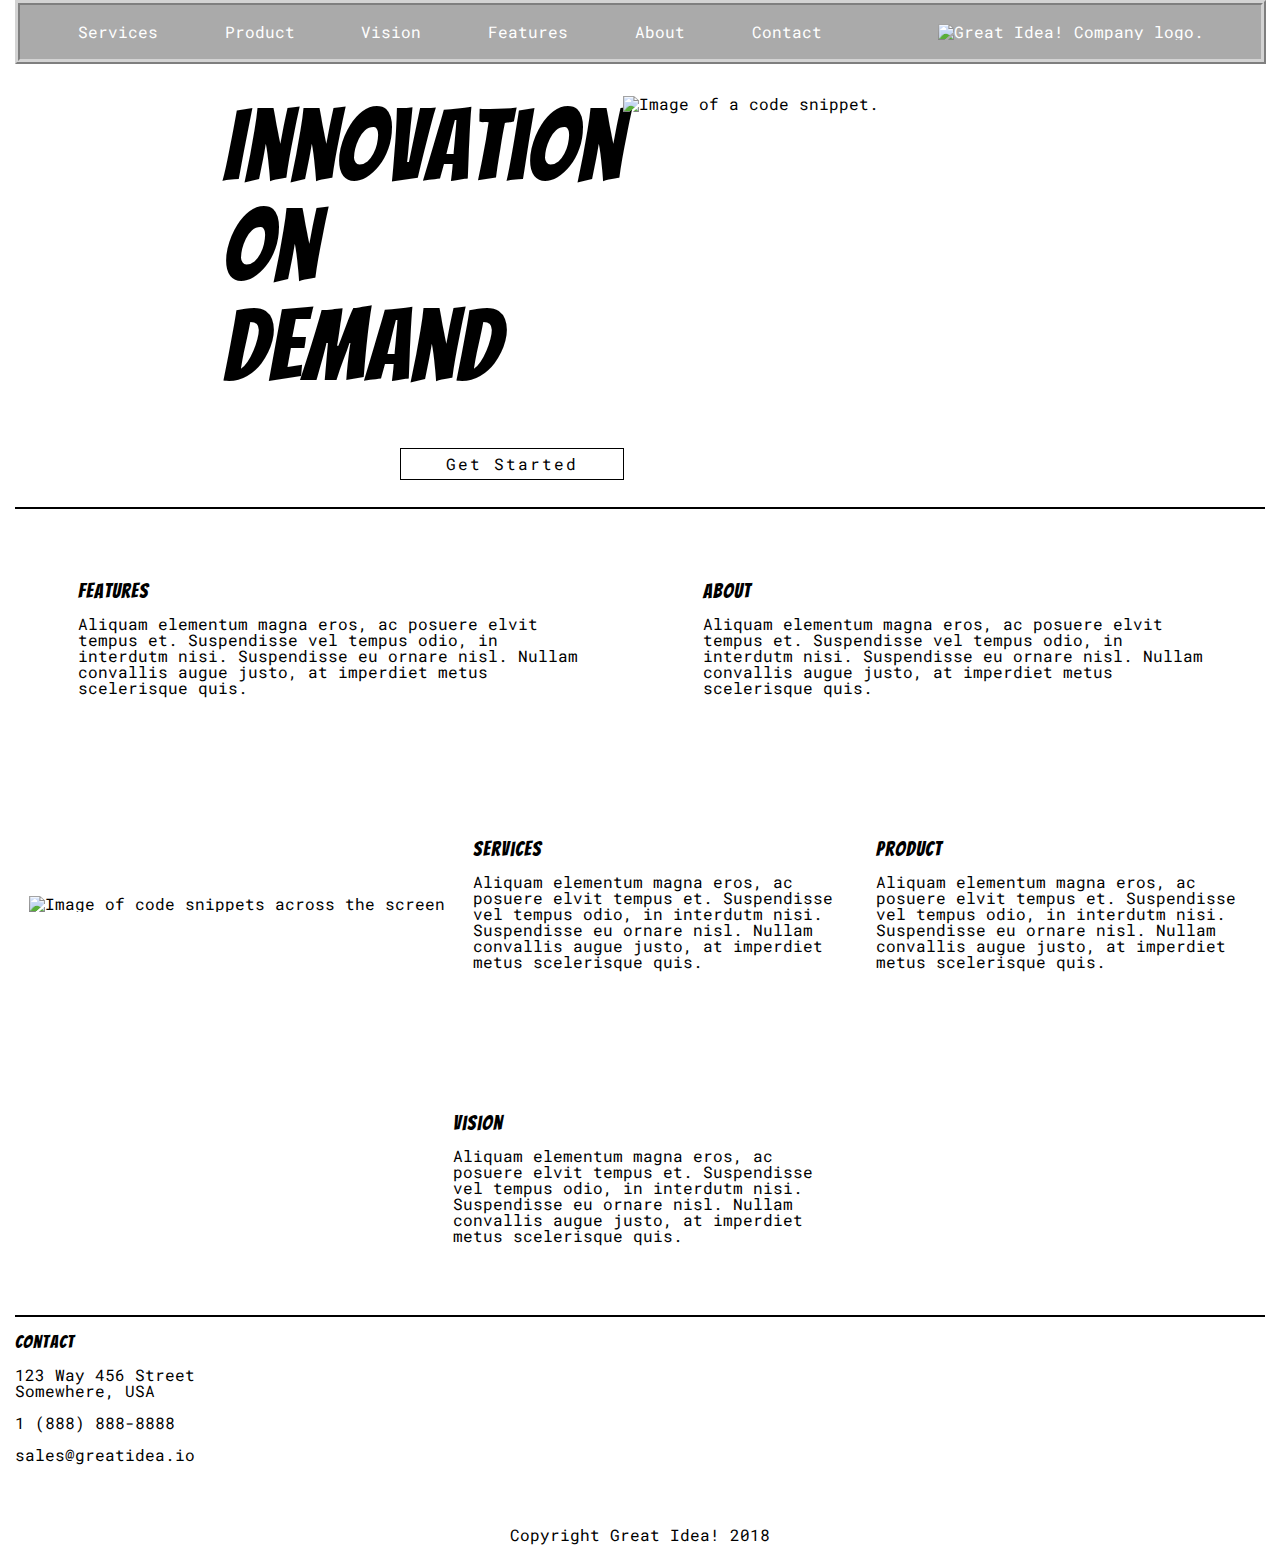
==== great-idea/index.html @ 2ae004ed "Finished Project, No Stretch" ====
<!doctype html>
<!-- Bernard Johnson -->
<html lang="en">
<head>
  <meta charset="utf-8">

  <title>Great Idea!</title>

  <link href="https://fonts.googleapis.com/css?family=Roboto+Mono" rel="stylesheet">
  <link href="https://fonts.googleapis.com/css?family=Bangers|Titillium+Web" rel="stylesheet">
  <link rel="stylesheet" href="css/index.css">

  <!--[if lt IE 9]>
    <script src="https://cdnjs.cloudflare.com/ajax/libs/html5shiv/3.7.3/html5shiv.js"></script>
  <![endif]-->
</head>

  <body>
    <div class='nav-bar'>
      <nav class='nav-container'>
        <a href='services.html'>Services</a>
        <a href='#'>Product</a>
        <a href='#'>Vision</a>
        <a href='#'>Features</a>
        <a href='about.html'>About</a>
        <a href='#'>Contact</a>
      </nav>
      <a href='index.html' id='logo'><img class="logo" src="img/logo.png" alt="Great Idea! Company logo."></a>
    </div>

    <header class='home'>
      <h1>Innovation <br>
        On <br>
        Demand</h1>

      <a href='#'>Get Started</a>

      <img src="img/header-img.png" alt="Image of a code snippet.">
    </header>

    <section class='container'>

      <section class='main-content one'>
        <h2>Features</h2>
        <p>Aliquam elementum magna eros, ac posuere elvit tempus et. Suspendisse vel tempus odio, in interdutm nisi. Suspendisse eu ornare nisl. Nullam convallis augue justo, at imperdiet metus scelerisque quis.</p>
      </section>

      <section class='main-content two'>
        <h2>About</h2>
        <p>Aliquam elementum magna eros, ac posuere elvit tempus et. Suspendisse vel tempus odio, in interdutm nisi. Suspendisse eu ornare nisl. Nullam convallis augue justo, at imperdiet metus scelerisque quis.</p>
      </section>

      <img class="middle-img" src="img/mid-page-accent.jpg" alt="Image of code snippets across the screen">

      <section class='lower-content'>
        <h2>Services</h2>
        <p>Aliquam elementum magna eros, ac posuere elvit tempus et. Suspendisse vel tempus odio, in interdutm nisi. Suspendisse eu ornare nisl. Nullam convallis augue justo, at imperdiet metus scelerisque quis.</p>
      </section>

      <section class='lower-content'>
        <h2>Product</h2>
        <p>  Aliquam elementum magna eros, ac posuere elvit tempus et. Suspendisse vel tempus odio, in interdutm nisi. Suspendisse eu ornare nisl. Nullam convallis augue justo, at imperdiet metus scelerisque quis.</p>
      </section>

      <section class='lower-content'>
        <h2>Vision</h2>
        <p>Aliquam elementum magna eros, ac posuere elvit tempus et. Suspendisse vel tempus odio, in interdutm nisi. Suspendisse eu ornare nisl. Nullam convallis augue justo, at imperdiet metus scelerisque quis.</p>
      </section>

    </section>

    <footer>
      <h3>Contact</h3>
      <address>
        <p>123 Way 456 Street <br>
        Somewhere, USA </p>
        <p>1 (888) 888-8888</p>
        <p>sales@greatidea.io</p>
      </address>

      <p class='copyright'>Copyright Great Idea! 2018</p>
    </footer>

  </body>
</html>
---- great-idea/css/index.css ----
/* http://meyerweb.com/eric/tools/css/reset/
   v2.0 | 20110126
   License: none (public domain)
*/

html, body, div, span, applet, object, iframe,
h1, h2, h3, h4, h5, h6, p, blockquote, pre,
a, abbr, acronym, address, big, cite, code,
del, dfn, em, img, ins, kbd, q, s, samp,
small, strike, strong, sub, sup, tt, var,
b, u, i, center,
dl, dt, dd, ol, ul, li,
fieldset, form, label, legend,
table, caption, tbody, tfoot, thead, tr, th, td,
article, aside, canvas, details, embed,
figure, figcaption, footer, header, hgroup,
menu, nav, output, ruby, section, summary,
time, mark, audio, video {
	margin: 0;
	padding: 0;
	border: 0;
	font-size: 100%;
	font: inherit;
	vertical-align: baseline;
}
/* HTML5 display-role reset for older browsers */
article, aside, details, figcaption, figure,
footer, header, hgroup, menu, nav, section {
	display: block;
}
body {
	line-height: 1;
}
ol, ul {
	list-style: none;
}
blockquote, q {
	quotes: none;
}
blockquote:before, blockquote:after,
q:before, q:after {
	content: '';
	content: none;
}
table {
	border-collapse: collapse;
	border-spacing: 0;
}

/* Set every element's box-sizing to border-box */
* {
    box-sizing: border-box;
}

html, body {
    height: 100%;
		width: 1250px;
		margin: 0 auto;
    font-family: 'Roboto Mono', monospace, 'Titillium Web', sans-serif;
}

h1, h2, h3, h4, h5 {
    font-family: 'Bangers', cursive;
    letter-spacing: 1px;
    margin-bottom: 15px;
}

/* Your code starts here! */


h1 {
	font-size: 100px;
}

h2 {
	font-size: 20px;
}

h3 {
	font-size: 18px;
	margin: 0;
}
/*Fixed navigation-bar*/
.nav-bar {
	background-color: #AAAAAA;
	position: fixed;
	top: 0;
	width: 78.2em;
	height: 4em;
	z-index: 2;
	border: 5px ridge lightgrey;
	display: flex;
	justify-content: space-around;
	align-items: center;
}

.nav-container{
	display: flex;
	width: 60%;
	justify-content: space-between;

}

.nav-bar a {

	text-decoration: none;
	color:  white;
}

/*navbar animation*/
.nav-bar a::before {
	content: '';
	display: block;
	height: 2px;
	width: 0%;
	background-color: black;


	position: absolute;
	top: 0;

	transition: all ease-in-out 250ms;
}

.nav-bar a:hover::before {
	width: 5%;
}

#logo:hover::before {
	width: 0%;
}

.nav-bar a:hover {
	color: black;
}

header.home, img.home {
	margin: 6em;
	margin-left: 13em;
	display: flex;
}

header h1.home {
	margin-left: 4em;
	margin-top: .1em;
	text-align: center;
}

header img.home {
	position: absolute;
	right: 10em;
}

header a {
	position: absolute;
	left: 25em;
	top: 28em;
	border: 1px solid black;
	padding: 7px 45px;
	letter-spacing: 2px;
	color:black;
	text-decoration: none;
}

header a:hover {
	background-color: silver;
	border: 1px solid black;
	color: black;
}

.container {
	border-top: 2px solid black;
	border-bottom: 2px solid black;
	height: 90%;
	display: flex;
	align-items: center;
	flex-wrap: wrap;
}

.main-content {
	width: 40%;
	margin: 0 auto;
}


.middle-img {
	align-self: center;
		margin: 0 auto;
}

.lower-content {
 width: 30%;
 	margin: 0 auto;
}

footer {
	width: auto;
	margin-top: 1em;
}

footer address p {
	margin-top: 1em;
}

.copyright {
	text-align: center;
	margin: 4em 0;
}

}

/*Services*/
.services-head{
	display: flex;
	flex-wrap: wrap;

}

.services-header-img {
	width: 100%;
}

.services-head h1 {
	font-size: 48px;
}

.services-head h1  {
	margin-top: 40px;
	padding: 0px;
}

.services-content {
	margin: 0;
	display: flex;
	flex-wrap: wrap;
	justify-content: space-around;
	border-top: 2px solid black;
	border-bottom: 2px solid black;
	margin: 3em auto;
	padding: 2em 0;
}

.service-box {
	display: flex;
	flex-direction: column;
	border: 1px solid black;
	margin-bottom: 2em;
	width: 40%;
}

.service-box h2 {
	margin-left: 20px;
	margin-top: 20px;
}

.service-box p {
	margin-left: 20px;
}

.service-box a {
	text-decoration: none;
	text-align: center;
	border: 1px solid black;
	border-radius: 3px;
	width: 25%;
	padding: 0.5em 0;
	color: black;
	font-size: 14px;
	margin: 20px 0 20px 20px;
}

.service-box a:hover {
	background-color: rgba(0,0,0, 0.1);
	font-weight: bold;
}
.footer-container {
	display: flex;
}

.facts p {
	width: 85%;
	line-height: 25px;
}

.facts ul {
	list-style-type: square;
	margin: 2em 0 0 1em;
}

.facts ul li {
	padding: 10px 0;
}
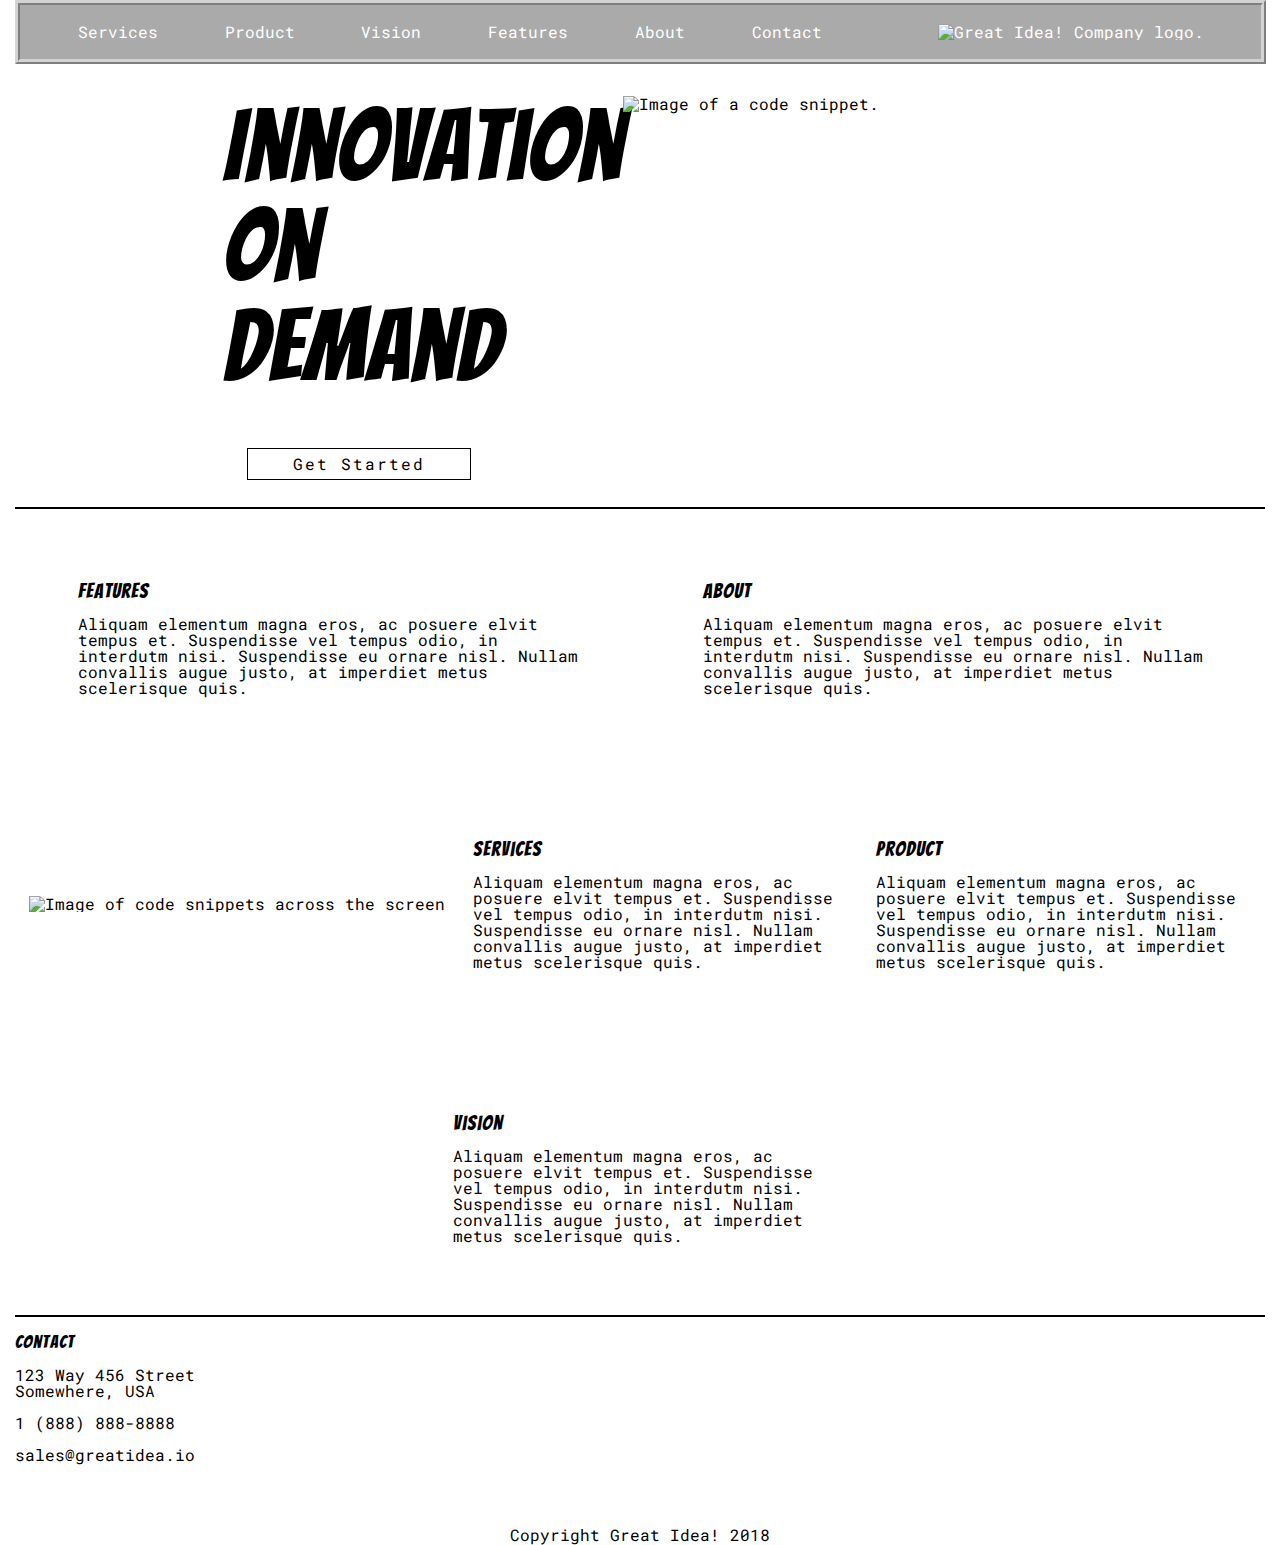
==== commit 6ff385fe: "Home Page Mobile Added" ====
--- a/great-idea/index.html
+++ b/great-idea/index.html
@@ -69,7 +69,7 @@
 
     </section>
 
-    <footer>
+    <footer class='home-footer'>
       <h3>Contact</h3>
       <address>
         <p>123 Way 456 Street <br>
--- a/great-idea/css/index.css
+++ b/great-idea/css/index.css
@@ -98,11 +98,9 @@
 	display: flex;
 	width: 60%;
 	justify-content: space-between;
-
 }
 
 .nav-bar a {
-
 	text-decoration: none;
 	color:  white;
 }
@@ -137,6 +135,7 @@
 header.home, img.home {
 	margin: 6em;
 	margin-left: 13em;
+	position: relative;
 	display: flex;
 }
 
@@ -153,8 +152,8 @@
 
 header a {
 	position: absolute;
-	left: 25em;
-	top: 28em;
+	left: 1.5em;
+	top: 22em;
 	border: 1px solid black;
 	padding: 7px 45px;
 	letter-spacing: 2px;
@@ -185,12 +184,12 @@
 
 .middle-img {
 	align-self: center;
-		margin: 0 auto;
+	margin: 0 auto;
 }
 
 .lower-content {
  width: 30%;
- 	margin: 0 auto;
+ margin: 0 auto;
 }
 
 footer {
@@ -281,12 +280,135 @@
 	width: 85%;
 	line-height: 25px;
 }
-
+s
 .facts ul {
+
+	margin: 2em 0 0 1em;
+}
+
+.facts ul li {
 	list-style-type: square;
-	margin: 2em 0 0 1em;
-}
-
-.facts ul li {
 	padding: 10px 0;
 }
+
+/*mobile styles*/
+@media only screen and (max-width:700px){
+	/*navigation mobile*/
+	.nav-bar {
+		position: fixed;
+		top: 0;
+		width: 100%;
+		z-index: 2;
+		display: flex;
+		justify-content: space-between;
+		align-items: center;
+	}
+
+
+	.nav-bar img {
+		width: 70%;
+		height: auto;
+	}
+
+	.nav-bar a {
+		font-size: 12px;
+		text-decoration: none;
+		color:  white;
+	}
+
+	/*services mobile*/
+	.services-head {
+		width: 60%;
+	}
+
+	.services-head h1, .services-head p {
+		padding-left: 25px;
+	}
+
+	.services-head p {
+		width: 75%;
+	}
+
+	.services-content {
+		flex-wrap: wrap;
+		flex-direction: column;
+		padding-left: 25px;
+	}
+
+	.footer-container {
+		width: 75%;
+		flex-direction: column;
+	}
+
+	.facts {
+		padding-left: 25px;
+		width: 75%;
+	}
+
+	.facts ul {
+		margin-left: 1.25em;
+	}
+
+	.services-info-img {
+		width: 600px;
+		padding-left: 15px;
+	}
+
+	.copyright {
+		padding: 20px;
+		margin: 0;
+		margin-bottom: 3em;
+		text-align: left;
+	}
+	/*index mobile*/
+	header.home {
+		flex-direction: column-reverse;
+		align-items: flex-start;
+		margin-left: 7em;
+	}
+
+	.home img {
+		height: 300px;
+		width: 300px;
+		margin: 0 0;
+	}
+
+	.home h1 {
+		padding-top: 35px;
+	}
+
+	.home a {
+		top: 29em;
+		left: 12em;
+	}
+
+	.container {
+		height: 150%;
+		flex-direction: column;
+		flex-wrap: nowrap;
+		justify-content: space-around;
+		align-items: flex-start;
+	}
+
+	.main-content {
+		flex-direction: column;
+		margin: 0 2em;
+	}
+
+	.middle-img {
+		width: 500px;
+		height: 125px;
+		margin: 0 2em;
+		align-self: flex-start;
+	}
+	.lower-content {
+		margin: 0 2em;
+	}
+
+	.home-footer {
+		margin-left: 2em;
+	}
+	.copyright {
+		margin: 2em 0 2em 8em;
+	}
+}
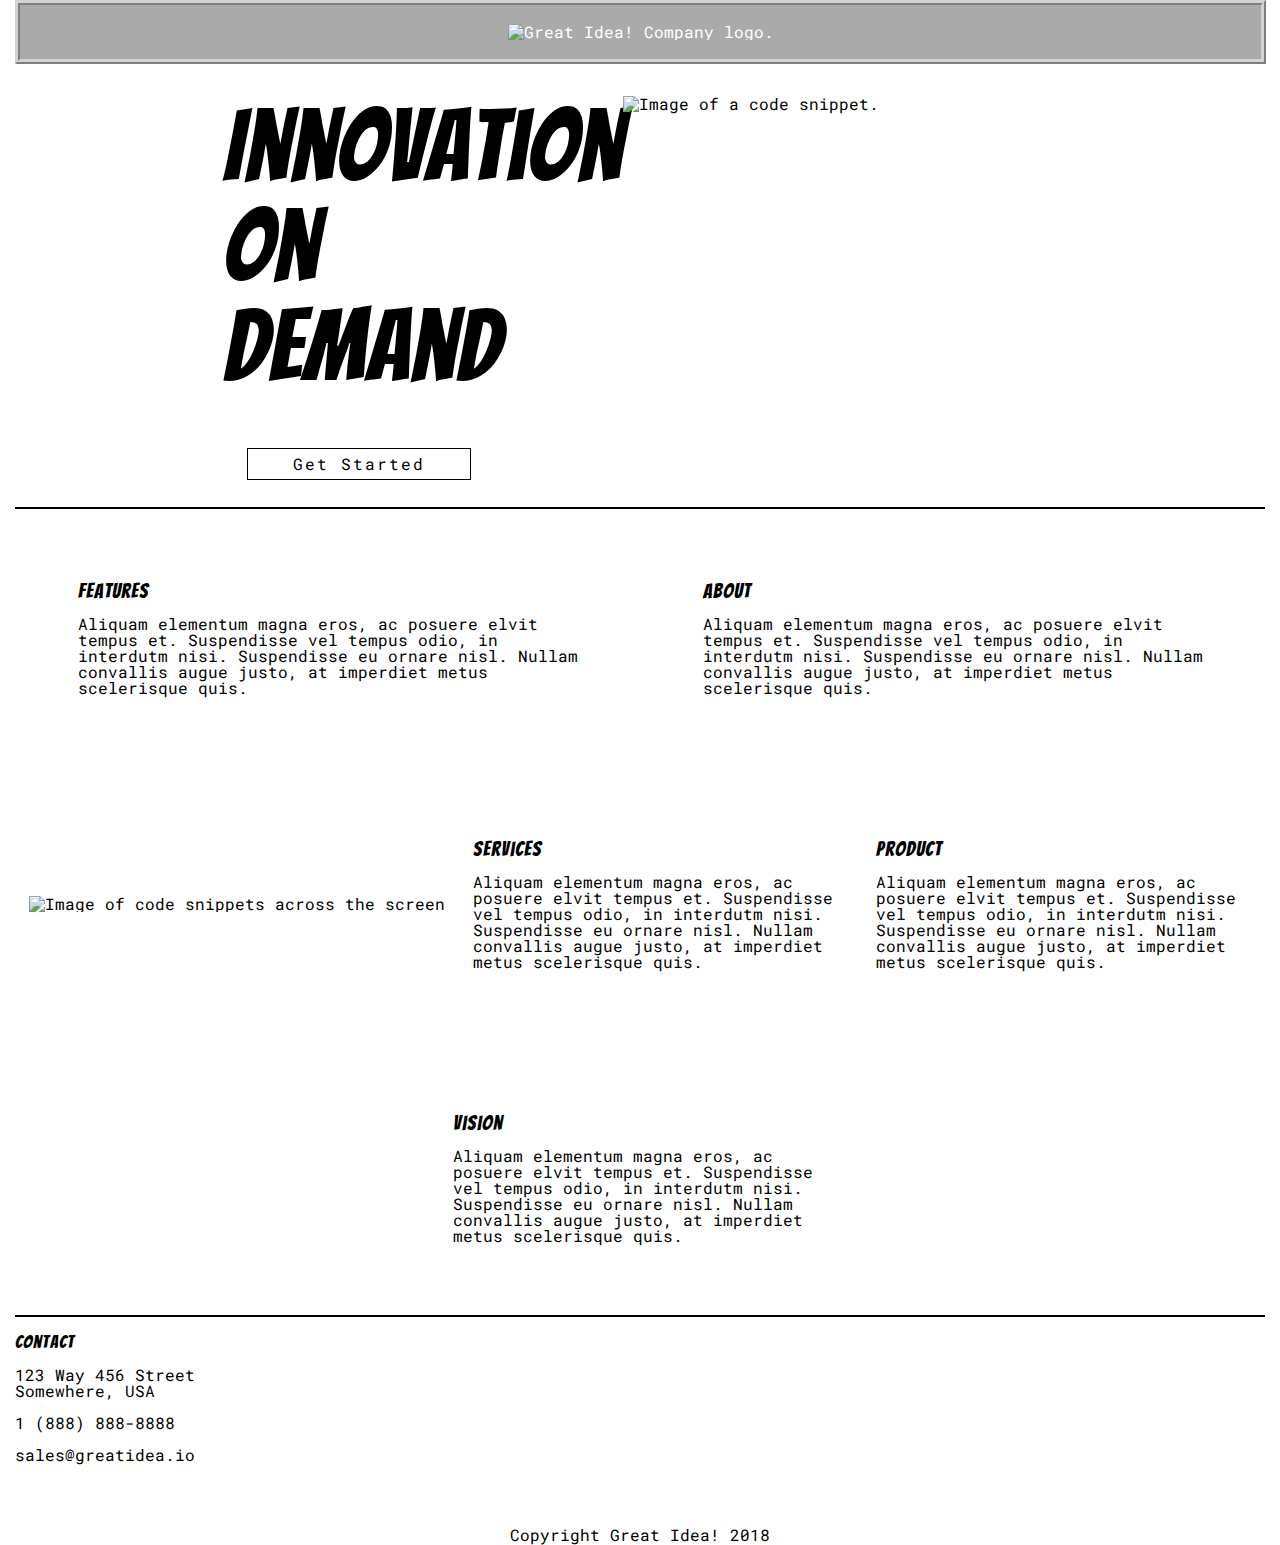
==== commit 9dac54a7: "Removed Navigation" ====
--- a/great-idea/index.html
+++ b/great-idea/index.html
@@ -17,14 +17,7 @@
 
   <body>
     <div class='nav-bar'>
-      <nav class='nav-container'>
-        <a href='services.html'>Services</a>
-        <a href='#'>Product</a>
-        <a href='#'>Vision</a>
-        <a href='#'>Features</a>
-        <a href='about.html'>About</a>
-        <a href='#'>Contact</a>
-      </nav>
+
       <a href='index.html' id='logo'><img class="logo" src="img/logo.png" alt="Great Idea! Company logo."></a>
     </div>
 
--- a/great-idea/css/index.css
+++ b/great-idea/css/index.css
@@ -208,7 +208,11 @@
 
 }
 
-/*Services*/
+/*
+
+Services Page
+
+*/
 .services-head{
 	display: flex;
 	flex-wrap: wrap;
@@ -245,6 +249,7 @@
 	border: 1px solid black;
 	margin-bottom: 2em;
 	width: 40%;
+	background-color: rgba(0, 0, 0, 0.1);
 }
 
 .service-box h2 {
@@ -264,13 +269,14 @@
 	width: 25%;
 	padding: 0.5em 0;
 	color: black;
+	background-color: white;
 	font-size: 14px;
 	margin: 20px 0 20px 20px;
 }
 
 .service-box a:hover {
-	background-color: rgba(0,0,0, 0.1);
-	font-weight: bold;
+	background-color: rgba(0,0,0, 0.6);
+	color: ghostwhite;
 }
 .footer-container {
 	display: flex;
@@ -280,10 +286,9 @@
 	width: 85%;
 	line-height: 25px;
 }
-s
+
 .facts ul {
-
-	margin: 2em 0 0 1em;
+	margin: 1em 1em;
 }
 
 .facts ul li {
@@ -291,7 +296,131 @@
 	padding: 10px 0;
 }
 
-/*mobile styles*/
+/*
+
+Products Page
+
+*/
+
+hr {
+	margin: 2em 0;
+}
+
+.products-banner {
+	width: 100%;
+}
+.products-header {
+	margin-top: 0.5em;
+	text-align: center;
+}
+
+.stores {
+	width: 100%;
+	display: flex;
+	flex-wrap: wrap;
+	justify-content: center;
+	align-items: center;
+	margin-bottom: 2em;
+}
+
+.stores-flex {
+	display: flex;
+	flex-wrap: flex;
+	flex-direction: column;
+	justify-content: center;
+	align-items: center;
+	width: 35%;
+	margin-top: 1.5em;
+	margin-right: 2em;
+	border: 1px solid black;
+	background-color: rgba(0, 0, 0, 0.1);
+}
+
+.stores-flex h2 {
+	font-size: 32px;
+	padding-top: 1em;
+}
+
+.stores-flex p {
+	width: 65%;
+	text-align: justify;
+	line-height: 22px;
+}
+
+.stores-flex a {
+	border: 1px solid black;
+	font-size: 20px;
+	color: black;
+	text-decoration: none;
+	padding: 5px 20px;
+}
+
+.stores-flex a:hover {
+	color: white;
+	border: 1.5px solid white;
+	background-color: rgba(0, 0, 0, 0.5);
+}
+
+.shop-link-p {
+	margin: 2em 0;
+	margin-left: 8em;
+}
+
+.support {
+	width: 100%;
+	height: 55%;
+	display: flex;
+	justify-content: space-between;
+	align-items: center;
+	padding: 5em 0;
+	background-color: rgba(0, 0, 0, 0.1);
+}
+
+.support h2 {
+		font-size: 32px;
+}
+
+.support h3 {
+	font-size: 28px;
+}
+
+.email {
+	display: flex;
+	flex-direction: column;
+	width: 60%;
+	margin-left: 25px;
+}
+
+.email-form {
+	display: flex;
+	flex-direction: column;
+}
+
+.email-form input {
+	margin: 10px 0;
+}
+
+.summary {
+	padding: 0 2em;
+	line-height: 35px;
+}
+
+.support-flex h3 {
+	padding: 0.5em 0;
+}
+
+.support-flex address p {
+	padding: 5px;
+}
+
+.support-flex img {
+	margin-right: 25px;
+}
+/*
+
+mobile styles
+
+*/
 @media only screen and (max-width:700px){
 	/*navigation mobile*/
 	.nav-bar {
@@ -316,7 +445,11 @@
 		color:  white;
 	}
 
-	/*services mobile*/
+	/*
+
+	services mobile
+
+	*/
 	.services-head {
 		width: 60%;
 	}
@@ -360,7 +493,11 @@
 		margin-bottom: 3em;
 		text-align: left;
 	}
-	/*index mobile*/
+	/*
+
+	index mobile
+
+	*/
 	header.home {
 		flex-direction: column-reverse;
 		align-items: flex-start;
@@ -411,4 +548,38 @@
 	.copyright {
 		margin: 2em 0 2em 8em;
 	}
-}
+
+	/*
+
+	Products mobile
+
+	*/
+	.products-banner {
+		width: 55%;
+	}
+
+	.products-header {
+		margin: 1em 1em;
+		text-align: left;
+		font-size: 70px;
+	}
+
+	.stores {
+		flex-direction: column;
+		align-items: flex-start;
+		margin-left: 8em;
+	}
+
+	.support {
+		flex-direction: column;
+		justify-content: space-around;
+		align-items: flex-start;
+		height: auto;
+		width: 40%;
+		margin-left: 6em;
+	}
+
+	.support-img {
+		margin-left: 2em;
+	}
+}
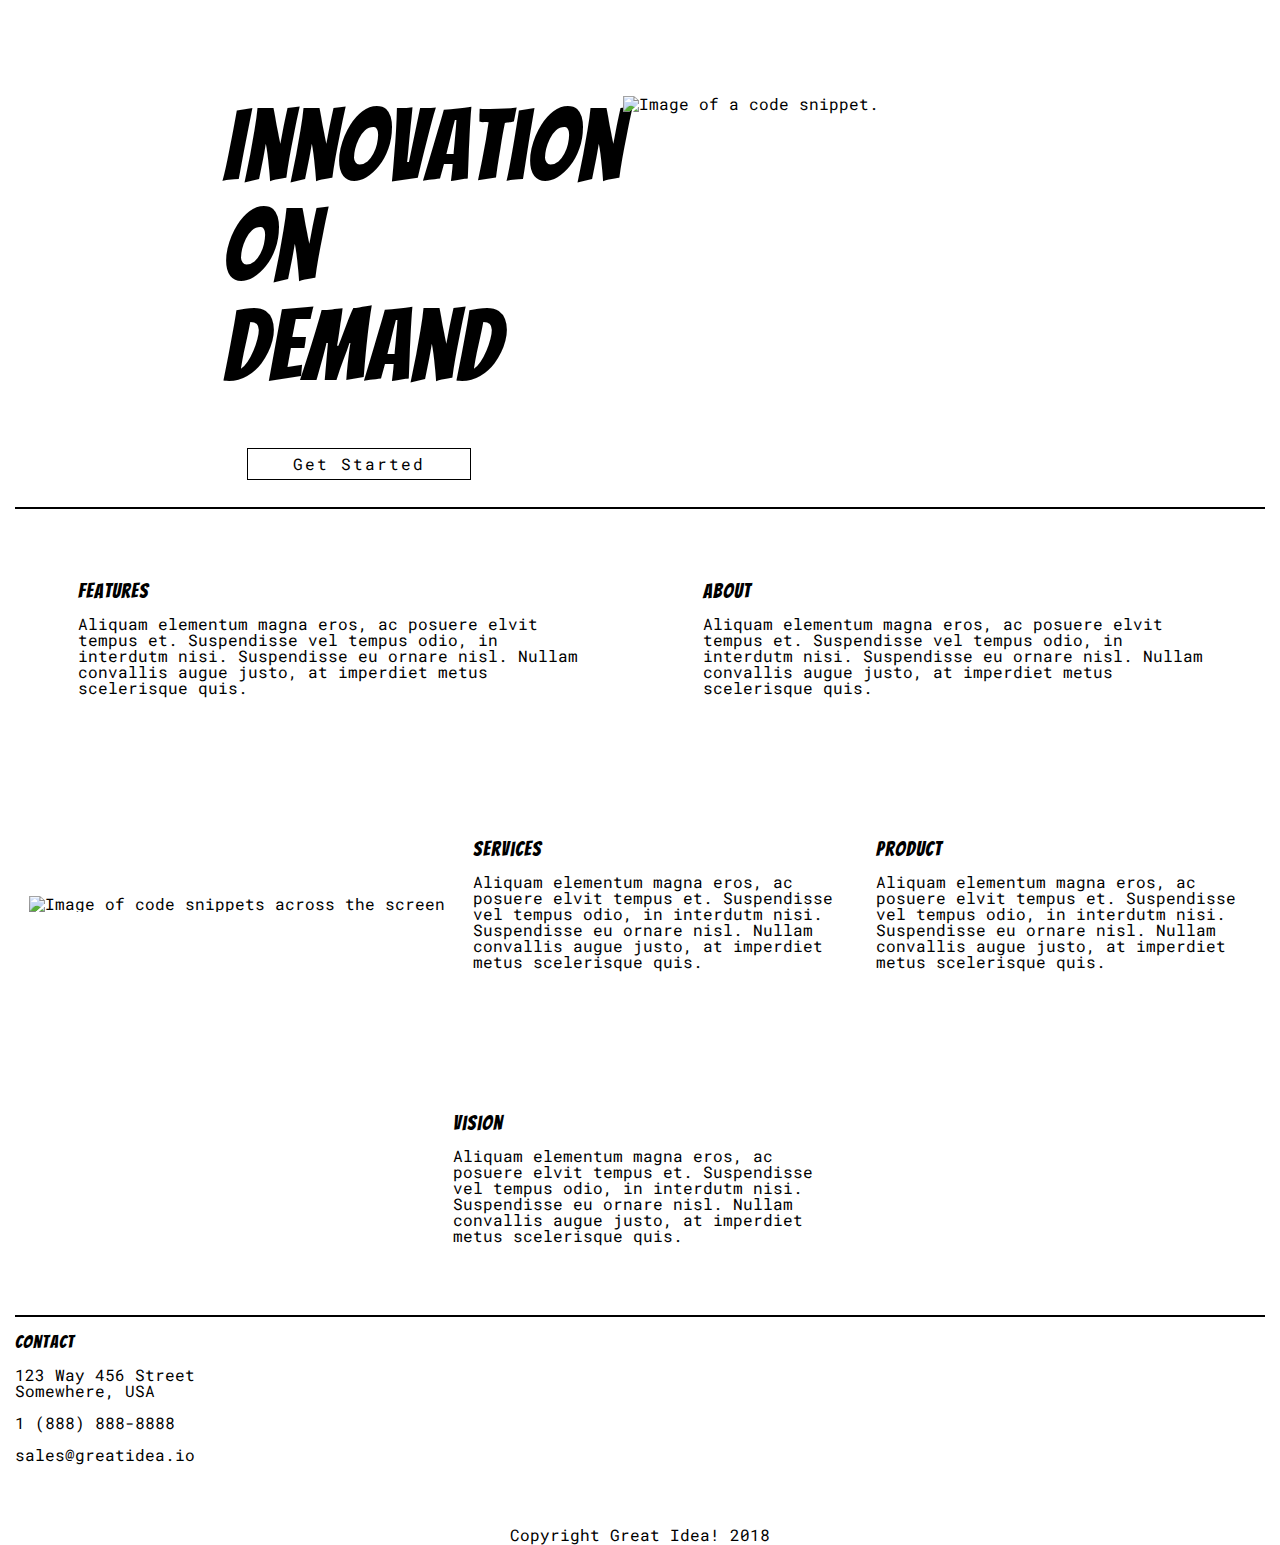
==== commit 514d0f45: "Changes Were Made" ====
--- a/great-idea/index.html
+++ b/great-idea/index.html
@@ -16,10 +16,6 @@
 </head>
 
   <body>
-    <div class='nav-bar'>
-
-      <a href='index.html' id='logo'><img class="logo" src="img/logo.png" alt="Great Idea! Company logo."></a>
-    </div>
 
     <header class='home'>
       <h1>Innovation <br>
